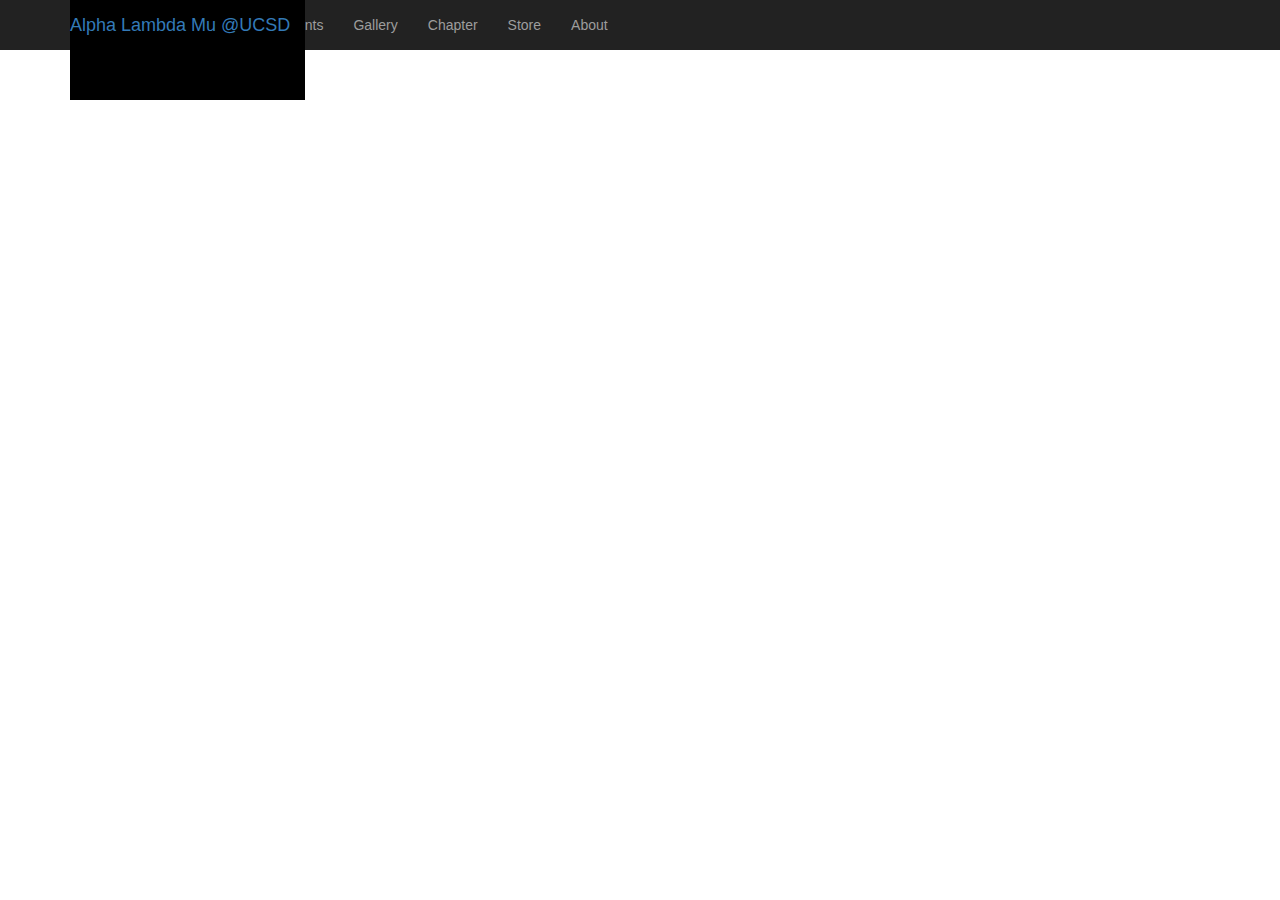
==== home.html @ 0de4558c "First Commit" ====
<!DOCTYPE html>
<html lang="en">
    <head>
        <meta charset="utf-8">
        <meta http-equiv="X-UA-Compatible" content="IE=edge">
        <meta name="viewport" content="width=device-width, initial-scale=1">
        <!-- The above 3 meta tags *must* come first in the head; any other head content must come *after* these tags -->
        <title>Alpha Lambda Mu @UCSD</title>

        <!-- Bootstrap -->
        <link href="css/bootstrap.min.css" rel="stylesheet">

        <!-- HTML5 shim and Respond.js for IE8 support of HTML5 elements and media queries -->
        <!-- WARNING: Respond.js doesn't work if you view the page via file:// -->
        <!--[if lt IE 9]>
          <script src="https://oss.maxcdn.com/html5shiv/3.7.2/html5shiv.min.js"></script>
          <script src="https://oss.maxcdn.com/respond/1.4.2/respond.min.js"></script>
        <![endif]-->
        <style>

        #header {
            background-color: black;
            height: 100px;
        }
        </style>
    </head>
    <body data-spy="scroll" data-target=".navbar-collapse">

        <div class="navbar navbar-fixed-top">
            <div class="container">
                <div id = "header" class = "navbar-header">
                    <a href="" class="navbar-brand">Alpha Lambda Mu @UCSD</a>
                </div>
            </div>
        </div>

        <!-- Navigation Bar -->
        <div class="navbar-inverse">

            <!--
                container class is necessary for all Bootstrap content. Causes elements within
                to adhere to Bootstrap theme: padding, dynamic widths, etc. try without contiainer to see
            -->
            <div class="container">
                <div class="navbar-header">
                    
                    <!-- class navbar-toggle gives appearance -->
                    <!-- data-toggle gives action -->
                    <!-- data-target is what the action will be performed on -->
                    <button 
                        type = "button" 
                        class = "navbar-toggle" 
                        data-toggle="collapse"
                        data-target=".navbar-collapse"
                    >
                        
                        <!-- optionally used if device (sr = screen reader) can't make button image -->
                        <span class="sr-only">Toggle navigation</span>
                        
                        <!-- makes up the image on the button; remove one to see how it works -->
                        <span class="icon-bar"></span>
                        <span class="icon-bar"></span>
                        <span class="icon-bar"></span> 

                    </button>
                </div>

                <div class="collapse navbar-collapse under">
                    <ul class="nav navbar-nav">

                        <!-- Active class tells you what page you're on -->
                        <li class = "active"> 
                             <a href="#div1">Home</a> 
                        </li>
                        <li> <a href="#div2">Recruitement</a> </li>
                        <li> <a href="#div3">Events</a> </li>
                        <li> <a href="#div4">Gallery</a> </li>
                        <li> <a href="#div5">Chapter</a> </li>
                        <li> <a href="#div6">Store</a> </li>
                        <li> <a href="#div7">About</a> </li>
                    </ul> 
                </div>
            </div>
        </div>

    <!-- jQuery (necessary for Bootstrap's JavaScript plugins) -->
    <script src="https://ajax.googleapis.com/ajax/libs/jquery/1.11.2/jquery.min.js"></script>
    <!-- Include all compiled plugins (below), or include individual files as needed -->
    <script src="js/bootstrap.min.js"></script>

    </body>
</html>
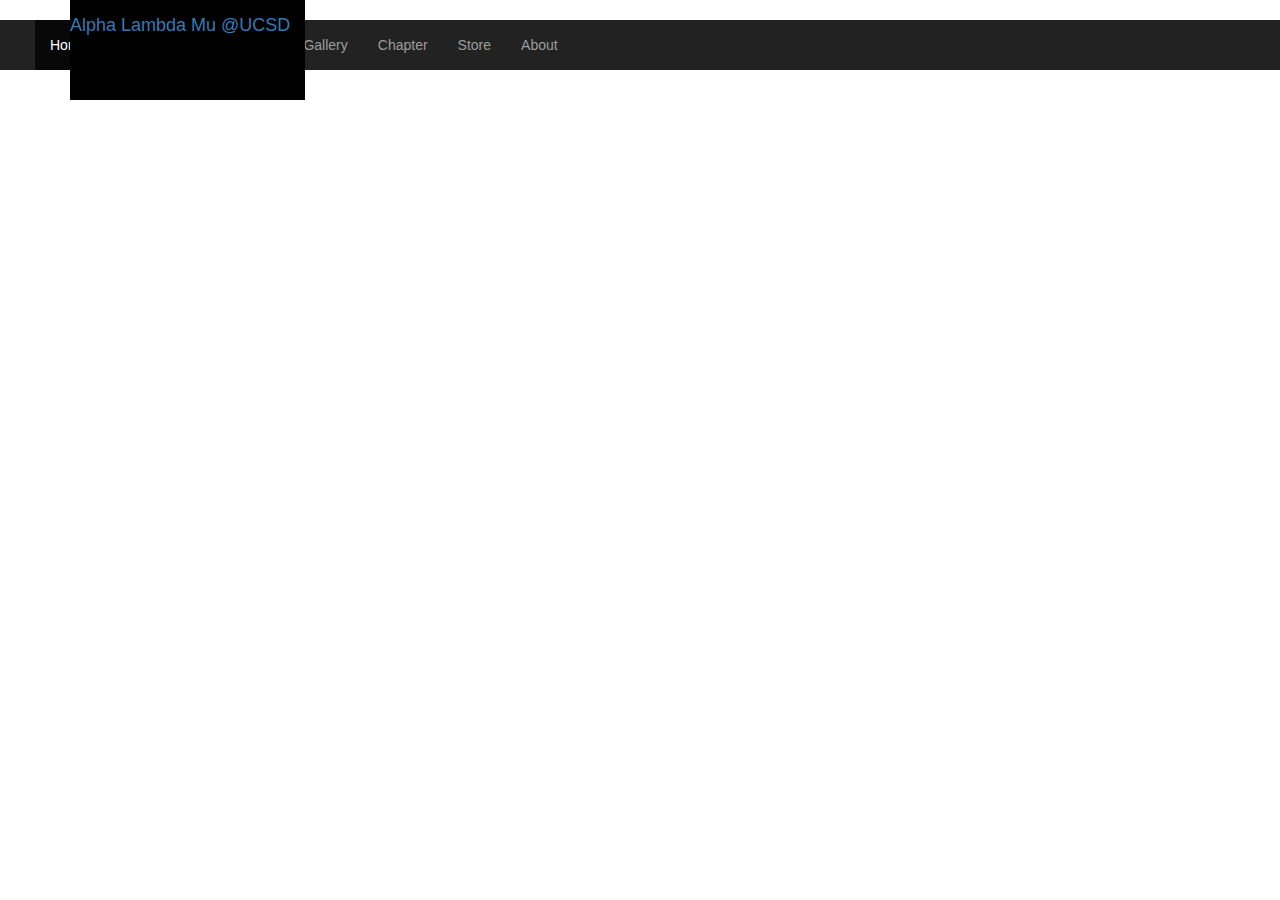
==== commit 35f89a27: "added background and header" ====
--- a/home.html
+++ b/home.html
@@ -22,6 +22,10 @@
             background-color: black;
             height: 100px;
         }
+
+        #container {
+            margin: 20px;
+        }
         </style>
     </head>
     <body data-spy="scroll" data-target=".navbar-collapse">
@@ -41,7 +45,7 @@
                 container class is necessary for all Bootstrap content. Causes elements within
                 to adhere to Bootstrap theme: padding, dynamic widths, etc. try without contiainer to see
             -->
-            <div class="container">
+            <div id="container">
                 <div class="navbar-header">
                     
                     <!-- class navbar-toggle gives appearance -->
